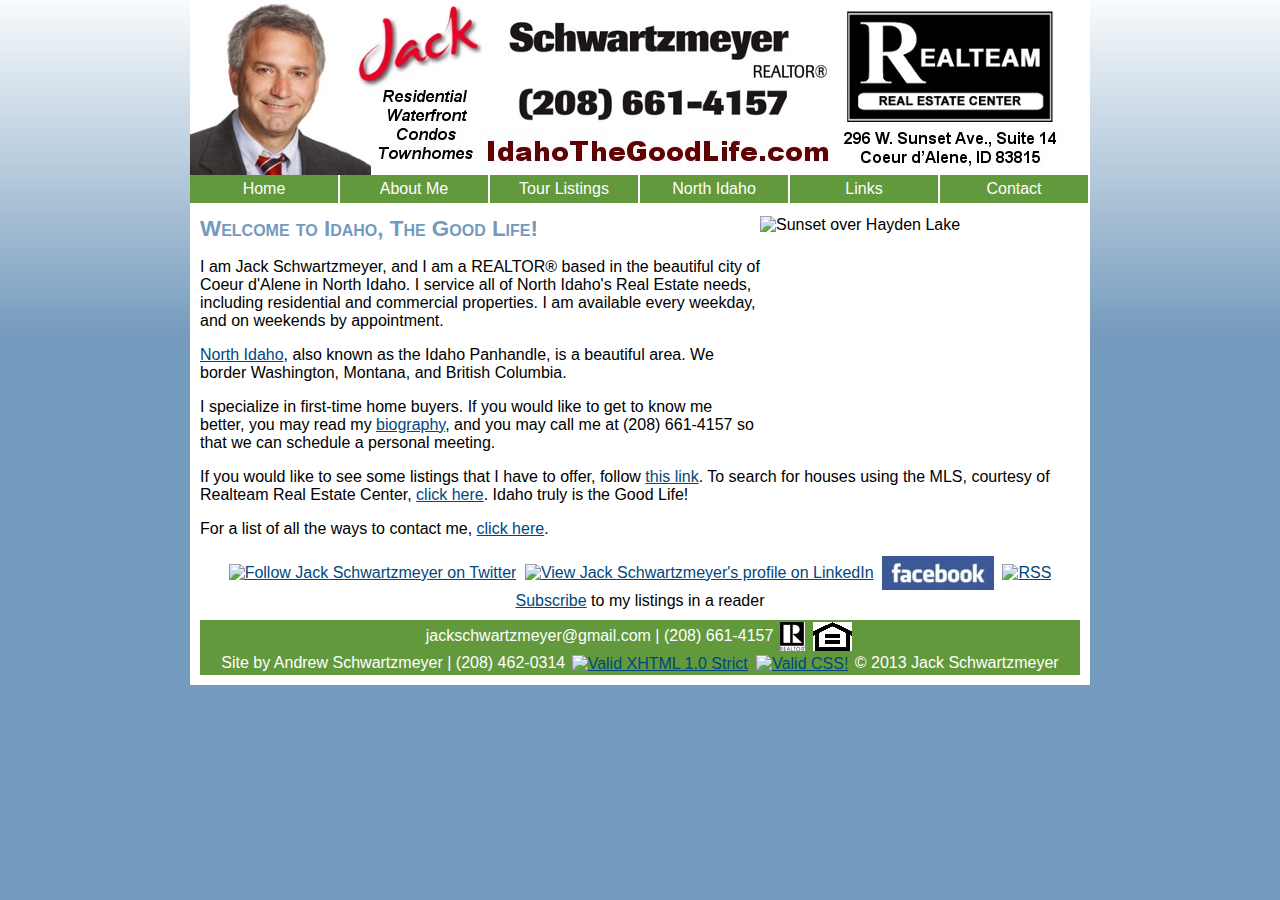
==== index.html @ 670e8d0e "Adding site" ====
<!DOCTYPE html PUBLIC "-//W3C//DTD XHTML 1.0 Strict//EN" "http://www.w3.org/TR/xhtml1/DTD/xhtml1-strict.dtd">
<html xmlns="http://www.w3.org/1999/xhtml" xml:lang="en" lang="en">
	<head>
		<link rel="stylesheet" type="text/css" href="style.css" />
		<link rel="icon" type="image/gif" href="favicon.gif" />
		<meta name="description" content="Jack Schwartzmeyer with Realteam Real Estate in Coeur d'Alene, selling commercial and residential properties in North Idaho, the Good Life. Available every weekday, and on weekends by appointment" />
		<meta name="keywords" content="Jack Schwartzmeyer, Idaho the Good Life, Realteam, real estate, North Idaho, Coeur d'Alene, homes, commercial, residential, property, Hayden, Rathdrum, Post Falls" />
		<meta name="author" content="Andrew Schwartzmeyer" />
		<meta http-equiv="Content-Type" content="text/html;charset=ISO-8859-1" />
		<title>
			IdahoTheGoodLife.com - Jack Schwartzmeyer with Realteam Real Estate
		</title>
	</head>
	<body>
		<div id="frame">
			<div id="header">
				<img id="banner" src="banner.jpg" alt="Jack Schwartzmeyer - (208) 661-4157 - Realteam" />
			</div>
			<div id="menu">
				<ul class="menu">
					<li class="menu"><a class="menu" href="index.html">Home</a></li>
					<li class="menu"><a class="menu" href="aboutme.html">About Me</a></li>
					<li class="menu"><a class="menu" href="listings.html">Tour Listings</a></li>
					<li class="menu"><a class="menu" href="northidaho.html">North Idaho</a></li>
					<li class="menu"><a class="menu" href="links.html">Links</a></li>
					<li class="menu"><a class="menu" href="contact.html">Contact</a></li>
				</ul>
			</div>
			<div id="content">
				<img src="photos/hayden.jpg" style="width: 320px; height: 240px" alt="Sunset over Hayden Lake" class="right" />
				<h1 title="IdahoTheGoodLife.com">Welcome to Idaho, The Good Life!</h1>
				<p>I am Jack Schwartzmeyer, and I am a REALTOR&reg; based in the beautiful city of Coeur d'Alene in North Idaho. I service all of North Idaho's Real Estate needs, including residential and commercial properties. I am available every weekday, and on weekends by appointment.</p>
				<p><a href="northidaho.html">North Idaho</a>, also known as the Idaho Panhandle, is a beautiful area. We border Washington, Montana, and British Columbia.</p>
				<p>I specialize in first-time home buyers. If you would like to get to know me better, you may read my <a href="aboutme.html">biography</a>, and you may call me at (208) 661-4157 so that we can schedule a personal meeting.</p>
				<p>If you would like to see some listings that I have to offer, follow <a href="listings.html">this link</a>. To search for houses using the MLS, courtesy of Realteam Real Estate Center, <a href="http://realteamcda.com/searchmls.html">click here</a>. Idaho truly is the Good Life!</p>
				<p>For a list of all the ways to contact me, <a href="contact.html">click here</a>.</p>
				<div id="links">
					<a href="http://www.twitter.com/ITGL"><img src="http://twitter-badges.s3.amazonaws.com/follow_bird-b.png" class="noborder" alt="Follow Jack Schwartzmeyer on Twitter"/></a>
					<a href="http://www.linkedin.com/in/jackschwartzmeyer"><img src="http://www.linkedin.com/img/webpromo/btn_viewmy_160x25.gif" class="noborder" alt="View Jack Schwartzmeyer's profile on LinkedIn" /></a>
					<a href="http://www.facebook.com/jack.schwartzmeyer"><img src="fbsma.jpg" alt="Facebook" class="noborder" /></a>
					<a href="http://feeds.feedburner.com/idahothegoodlife/toursphoto" title="Subscribe to my feed" rel="alternate" type="application/rss+xml"><img src="http://www.feedburner.com/fb/images/pub/feed-icon32x32.png" alt="RSS" class="noborder" /></a><a href="http://feeds.feedburner.com/idahothegoodlife/toursphoto" title="Subscribe to my feed" rel="alternate" type="application/rss+xml">Subscribe</a> to my listings in a reader
				</div>
			</div>
			<div id="footer">
				<a style="color: #FFFFFF; text-decoration: none" href="mailto:jackschwartzmeyer@gmail.com?subject=IdahoTheGoodLife.com">jackschwartzmeyer@gmail.com</a> |
				(208) 661-4157
				<a href="http://www.REALTOR.org/"><img class="noborder" src="rlsma.gif" alt="REALTOR Logo" /></a>
				<a href="http://www.hud.gov/"><img class="noborder" src="ehsma.gif" alt="Equal Housing Oppurtunity" /></a><br />
				Site by <a style="color: #FFFFFF; text-decoration: none" href="mailto:andrew@idahothegoodlife.com">Andrew Schwartzmeyer</a> | (208) 462-0314
				<a href="http://validator.w3.org/check?uri=referer"><img src="http://www.w3.org/Icons/valid-xhtml10-blue" class="noborder" alt="Valid XHTML 1.0 Strict" height="31" width="88" /></a>
				<a href="http://jigsaw.w3.org/css-validator/check/referer"><img src="http://jigsaw.w3.org/css-validator/images/vcss-blue" class="noborder" alt="Valid CSS!" /></a>
				&copy; 2013 Jack Schwartzmeyer
			</div>
		</div>
		<script type="text/javascript">
var gaJsHost = (("https:" == document.location.protocol) ? "https://ssl." : "http://www.");
document.write(unescape("%3Cscript src='" + gaJsHost + "google-analytics.com/ga.js' type='text/javascript'%3E%3C/script%3E"));
</script>
<script type="text/javascript">
try {
var pageTracker = _gat._getTracker("UA-5440601-1");
pageTracker._trackPageview();
} catch(err) {}
		</script>
	</body>
</html>
---- style.css ----
/* Original colors: Blue is #29407C ; Yellow is #fda100 ; Red is #660000 */
/* New colors are: dark blue is #00477F ; Medium blue is #4C88BE ; Light blue is #749abd; Pale yellow is #D9DB56 */
body{
	font-family: sans-serif;
	font-size: 100%;
	width: 900px;
	margin: 0 auto;
	background-color: #749abd;
	background-image: url(gradient.jpg);
	background-position: top left;
	background-repeat: repeat-x}
a:link{
	color: #00477F;
	text-decoration: underline}
a:visited{
	color: #00477F;
	text-decoration: underline}
a:hover{
	color: #fda100;
	text-decoration: underline}
a:active{
	color: #FFFFFF;
	text-decoration: underline}
a:link.menu{
	float: left;
	width: 148px;
	text-decoration: none;
	padding: 0.3em 0em 0.3em;
	color: #FFFFFF;
	background-color: #63993d;
	margin-right: 2px}
a:visited.menu{
	float: left;
	width: 148px;
	text-decoration: none;
	padding: 0.3em 0em 0.3em;
	color: #FFFFFF;
	background-color: #63993d;
	margin-right: 2px}
a:hover.menu{
	float: left;
	width: 148px;
	text-decoration: none;
	padding: 0.3em 0em 0.3em;
	color: #FFFFFF;
	background-color: #660000;
	margin-right: 2px}
a:active.menu{
	float: left;
	width: 148px;
	text-decoration: none;
	padding: 0.3em 0em 0.3em;
	color: #FFFFFF;
	background-color: #63993d;
	margin-right: 2px}
div#frame{
	border: none;
	width: 900px;
	margin-bottom: 10px;
	padding-bottom: 10px;
	background-color: #FFFFFF}
div#header{
	text-align: center;
	width: 900px;
	height: 175px;
	background-color: transparent}
div#menu{
	color: #fda100;
	background-color: #FFFFFF;
	text-align: center;
	height: 1.6em;
	width: 900px}
table#phone{
	text-align: left;
	width: 100%}
div#content{
	width: 880px;
	margin: 10px;
	background-color: #FFFFFF}
div#links{
	text-align: center;
	margin: auto}
div#footer{
	text-align: center;
	font-size: 1em;
	color: #FFFFFF;
	background-color: #63993d;
	width: 880px;
	margin: auto}
img#banner{
	border: none;
	width: 900px;
	height: 175px}
img.noborder{
	vertical-align: middle;
	margin: 2px;
	border: none}
img.left{
	float: left;
	border: none;
	margin-right: 10px}
img.right{
	float: right;
	border: none;
	vertical-align: middle}
h1{
	text-align: left;
	font-size: 1.4em;
	font-weight: bold;
	font-variant: small-caps;
	color: #749abd}
h2{
	text-align: left;
	font-size: 1em;
	font-weight: normal;
	color: #000000}
p{
	font-size: 1em;
	font-weight: normal;
	text-align: left;
	line-height: normal;
	color: #000000}
ul.menu{
	display: inline;
	float: left;
	width: 100%;
	padding: 0;
	margin: 0;
	list-style-type: none}
li.menu{
	display: inline;}
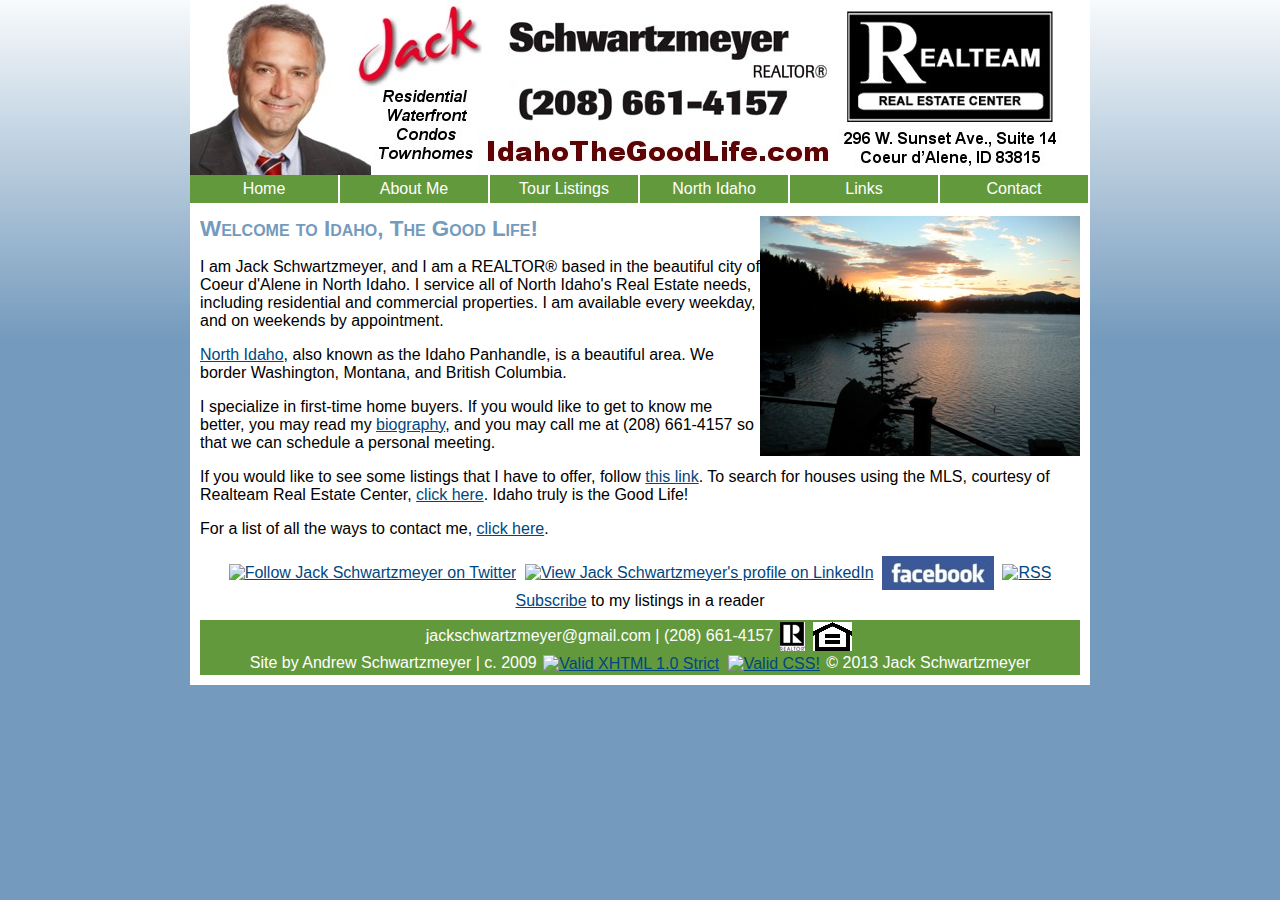
==== commit f68e1943: "Updating site creator attribution" ====
--- a/index.html
+++ b/index.html
@@ -46,7 +46,7 @@
 				(208) 661-4157
 				<a href="http://www.REALTOR.org/"><img class="noborder" src="rlsma.gif" alt="REALTOR Logo" /></a>
 				<a href="http://www.hud.gov/"><img class="noborder" src="ehsma.gif" alt="Equal Housing Oppurtunity" /></a><br />
-				Site by <a style="color: #FFFFFF; text-decoration: none" href="mailto:andrew@idahothegoodlife.com">Andrew Schwartzmeyer</a> | (208) 462-0314
+				Site by <a style="color: #FFFFFF; text-decoration: none" href="https://schwartzmeyer.com/">Andrew Schwartzmeyer | c. 2009</a>
 				<a href="http://validator.w3.org/check?uri=referer"><img src="http://www.w3.org/Icons/valid-xhtml10-blue" class="noborder" alt="Valid XHTML 1.0 Strict" height="31" width="88" /></a>
 				<a href="http://jigsaw.w3.org/css-validator/check/referer"><img src="http://jigsaw.w3.org/css-validator/images/vcss-blue" class="noborder" alt="Valid CSS!" /></a>
 				&copy; 2013 Jack Schwartzmeyer
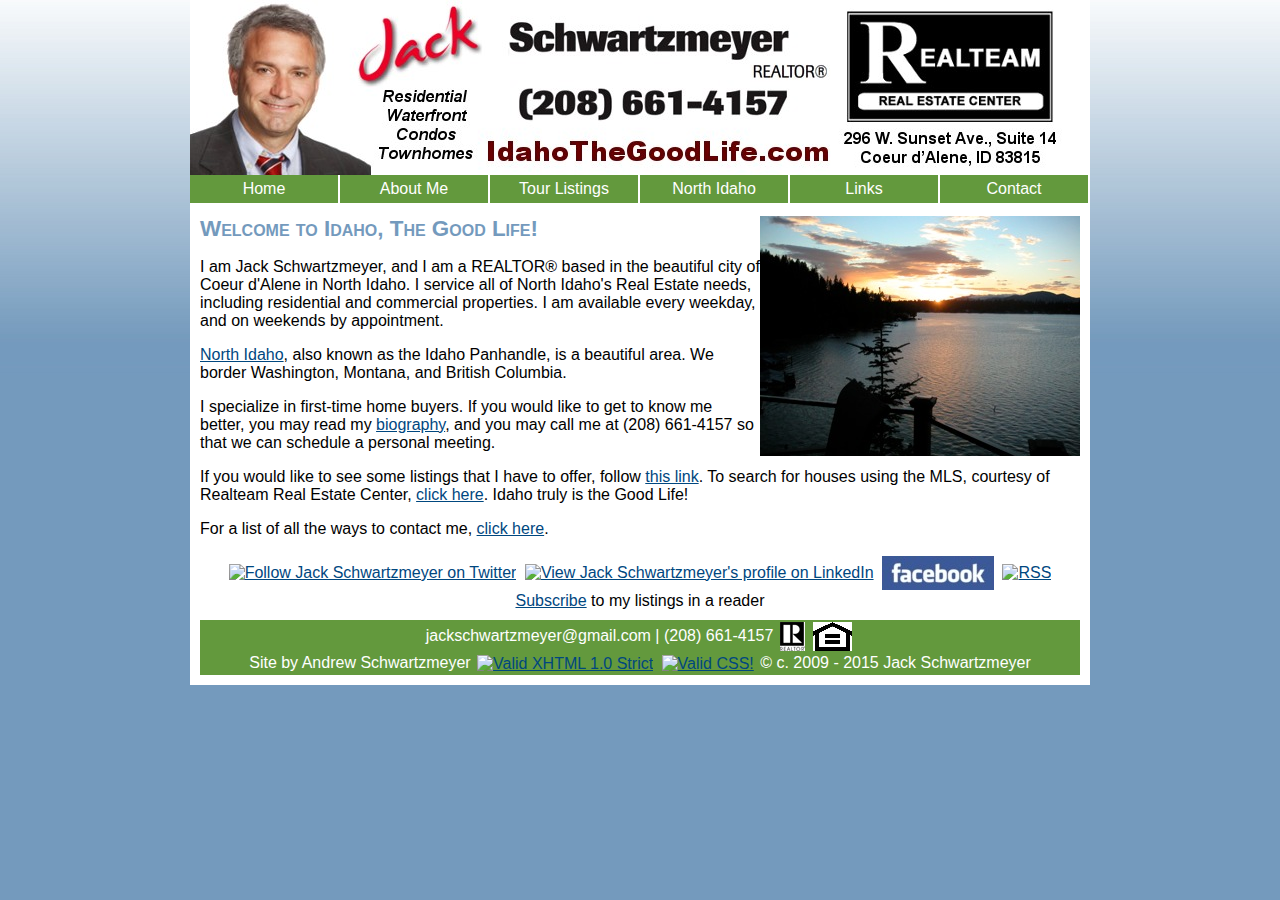
==== commit 9d8fd8c3: "Updating copyright" ====
--- a/index.html
+++ b/index.html
@@ -46,10 +46,10 @@
 				(208) 661-4157
 				<a href="http://www.REALTOR.org/"><img class="noborder" src="rlsma.gif" alt="REALTOR Logo" /></a>
 				<a href="http://www.hud.gov/"><img class="noborder" src="ehsma.gif" alt="Equal Housing Oppurtunity" /></a><br />
-				Site by <a style="color: #FFFFFF; text-decoration: none" href="https://schwartzmeyer.com/">Andrew Schwartzmeyer | c. 2009</a>
+				Site by <a style="color: #FFFFFF; text-decoration: none" href="https://schwartzmeyer.com/">Andrew Schwartzmeyer</a>
 				<a href="http://validator.w3.org/check?uri=referer"><img src="http://www.w3.org/Icons/valid-xhtml10-blue" class="noborder" alt="Valid XHTML 1.0 Strict" height="31" width="88" /></a>
 				<a href="http://jigsaw.w3.org/css-validator/check/referer"><img src="http://jigsaw.w3.org/css-validator/images/vcss-blue" class="noborder" alt="Valid CSS!" /></a>
-				&copy; 2013 Jack Schwartzmeyer
+				&copy; c. 2009 - 2015 Jack Schwartzmeyer
 			</div>
 		</div>
 		<script type="text/javascript">
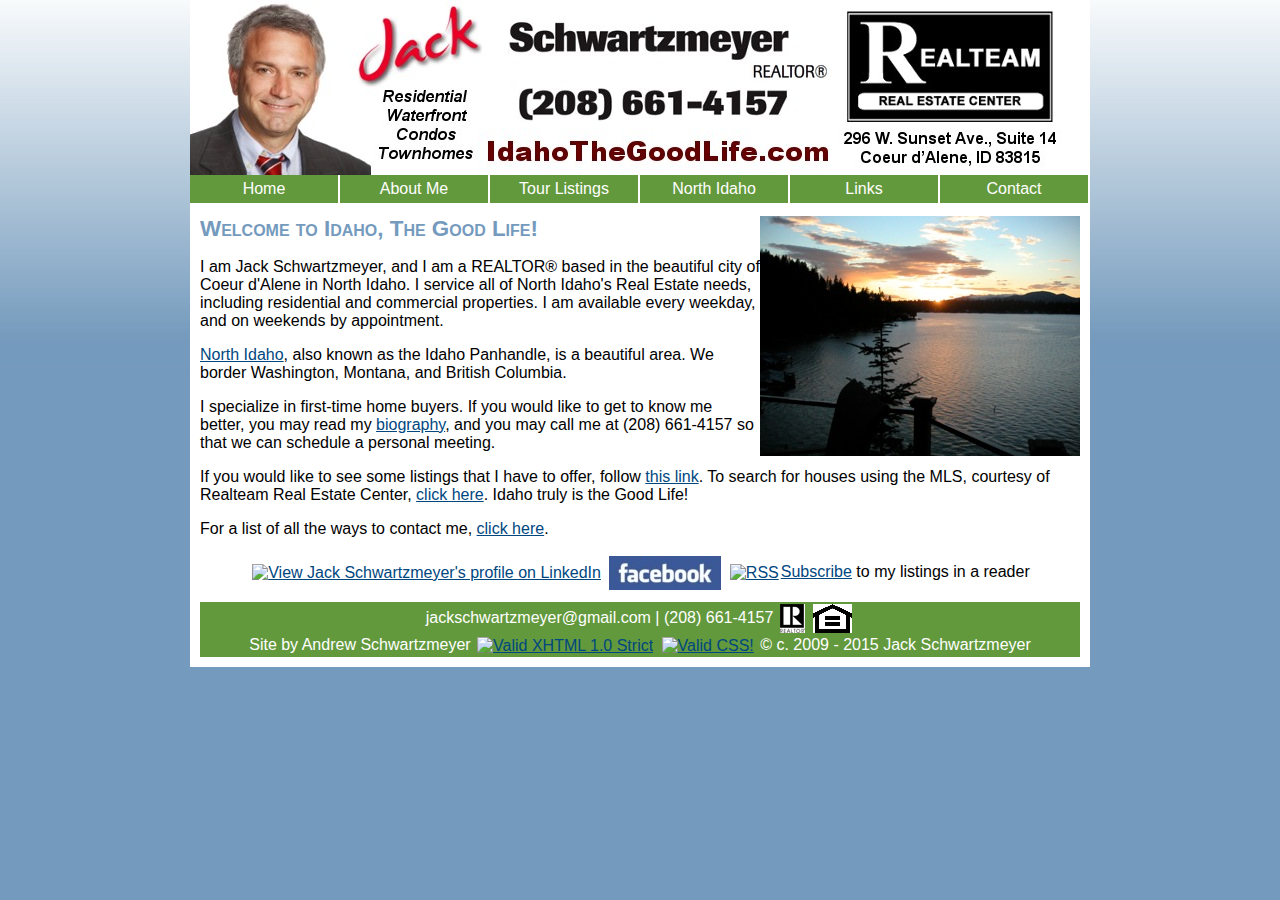
==== commit 6c7f8882: "Removing Twitter links" ====
--- a/index.html
+++ b/index.html
@@ -32,10 +32,9 @@
 				<p>I am Jack Schwartzmeyer, and I am a REALTOR&reg; based in the beautiful city of Coeur d'Alene in North Idaho. I service all of North Idaho's Real Estate needs, including residential and commercial properties. I am available every weekday, and on weekends by appointment.</p>
 				<p><a href="northidaho.html">North Idaho</a>, also known as the Idaho Panhandle, is a beautiful area. We border Washington, Montana, and British Columbia.</p>
 				<p>I specialize in first-time home buyers. If you would like to get to know me better, you may read my <a href="aboutme.html">biography</a>, and you may call me at (208) 661-4157 so that we can schedule a personal meeting.</p>
-				<p>If you would like to see some listings that I have to offer, follow <a href="listings.html">this link</a>. To search for houses using the MLS, courtesy of Realteam Real Estate Center, <a href="http://realteamcda.com/searchmls.html">click here</a>. Idaho truly is the Good Life!</p>
+				<p>If you would like to see some listings that I have to offer, follow <a href="listings.html">this link</a>. To search for houses using the MLS, courtesy of Realteam Real Estate Center, <a href="http://realteamcda.com/search-the-mls/">click here</a>. Idaho truly is the Good Life!</p>
 				<p>For a list of all the ways to contact me, <a href="contact.html">click here</a>.</p>
 				<div id="links">
-					<a href="http://www.twitter.com/ITGL"><img src="http://twitter-badges.s3.amazonaws.com/follow_bird-b.png" class="noborder" alt="Follow Jack Schwartzmeyer on Twitter"/></a>
 					<a href="http://www.linkedin.com/in/jackschwartzmeyer"><img src="http://www.linkedin.com/img/webpromo/btn_viewmy_160x25.gif" class="noborder" alt="View Jack Schwartzmeyer's profile on LinkedIn" /></a>
 					<a href="http://www.facebook.com/jack.schwartzmeyer"><img src="fbsma.jpg" alt="Facebook" class="noborder" /></a>
 					<a href="http://feeds.feedburner.com/idahothegoodlife/toursphoto" title="Subscribe to my feed" rel="alternate" type="application/rss+xml"><img src="http://www.feedburner.com/fb/images/pub/feed-icon32x32.png" alt="RSS" class="noborder" /></a><a href="http://feeds.feedburner.com/idahothegoodlife/toursphoto" title="Subscribe to my feed" rel="alternate" type="application/rss+xml">Subscribe</a> to my listings in a reader
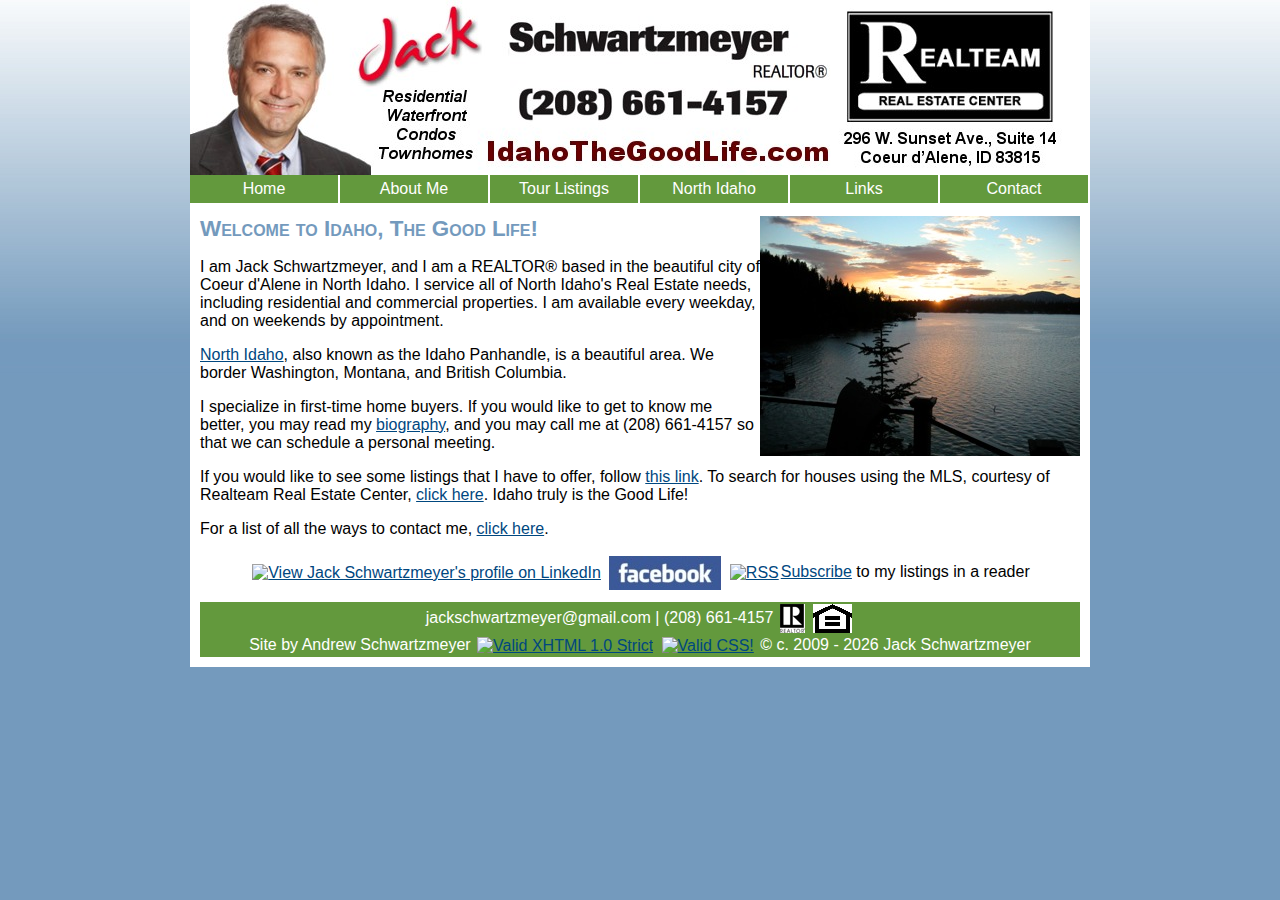
==== commit 5eaa2995: "Update copyright year with JavaScript for current year" ====
--- a/index.html
+++ b/index.html
@@ -37,7 +37,7 @@
 				<div id="links">
 					<a href="http://www.linkedin.com/in/jackschwartzmeyer"><img src="http://www.linkedin.com/img/webpromo/btn_viewmy_160x25.gif" class="noborder" alt="View Jack Schwartzmeyer's profile on LinkedIn" /></a>
 					<a href="http://www.facebook.com/jack.schwartzmeyer"><img src="fbsma.jpg" alt="Facebook" class="noborder" /></a>
-					<a href="http://feeds.feedburner.com/idahothegoodlife/toursphoto" title="Subscribe to my feed" rel="alternate" type="application/rss+xml"><img src="http://www.feedburner.com/fb/images/pub/feed-icon32x32.png" alt="RSS" class="noborder" /></a><a href="http://feeds.feedburner.com/idahothegoodlife/toursphoto" title="Subscribe to my feed" rel="alternate" type="application/rss+xml">Subscribe</a> to my listings in a reader
+					<a href="http://feeds.feedburner.com/idahothegoodlife/tours" title="Subscribe to my feed" rel="alternate" type="application/rss+xml"><img src="http://www.feedburner.com/fb/images/pub/feed-icon32x32.png" alt="RSS" class="noborder" /></a><a href="http://feeds.feedburner.com/idahothegoodlife/tours" title="Subscribe to my feed" rel="alternate" type="application/rss+xml">Subscribe</a> to my listings in a reader
 				</div>
 			</div>
 			<div id="footer">
@@ -48,7 +48,7 @@
 				Site by <a style="color: #FFFFFF; text-decoration: none" href="https://schwartzmeyer.com/">Andrew Schwartzmeyer</a>
 				<a href="http://validator.w3.org/check?uri=referer"><img src="http://www.w3.org/Icons/valid-xhtml10-blue" class="noborder" alt="Valid XHTML 1.0 Strict" height="31" width="88" /></a>
 				<a href="http://jigsaw.w3.org/css-validator/check/referer"><img src="http://jigsaw.w3.org/css-validator/images/vcss-blue" class="noborder" alt="Valid CSS!" /></a>
-				&copy; c. 2009 - 2015 Jack Schwartzmeyer
+				&copy; c. 2009 - <script language="javascript" type="text/javascript">var today = new Date(); var year = today.getFullYear(); document.write(year)</script> Jack Schwartzmeyer
 			</div>
 		</div>
 		<script type="text/javascript">
